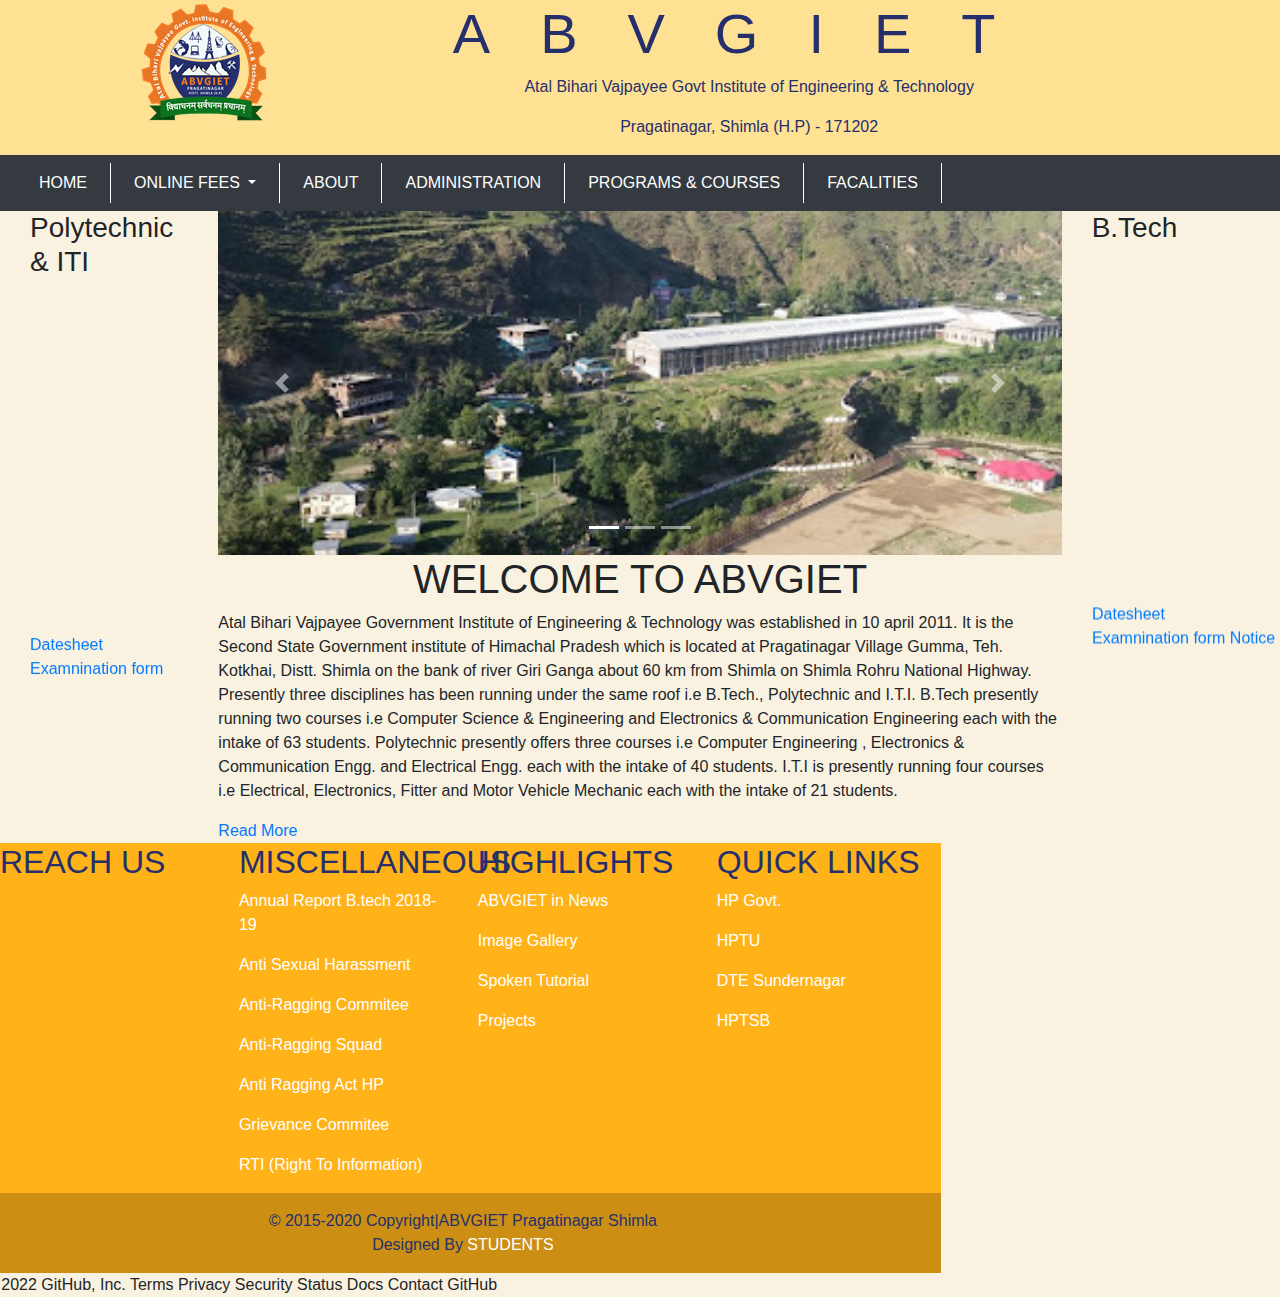
==== index.html @ 05bc628a "Update index.html" ====
<!DOCTYPE html>
<html>

<head>
    <meta name="viewport" content="width=device-width, initial-scale=1">
    <link rel="stylesheet" href="https://cdnjs.cloudflare.com/ajax/libs/font-awesome/4.7.0/css/font-awesome.min.css">
    <meta charset="UTF-8">
    <meta http-equiv="X-UA-Compatible" content="IE=edge">
    <meta name="viewport" content="width=device-width, initial-scale=1.0">
    <title>ABVGIET</title>
    <link rel="icon" href="Images/logo.png" type="image/icon type">
    <link href="http://fonts.cdnfonts.com/css/bankgothic-md-bt" rel="stylesheet">
    <link rel="stylesheet" href="home_page.css">
    <link rel="stylesheet" href="common.css">
    <script src="https://code.jquery.com/jquery-3.2.1.slim.min.js"
        integrity="sha384-KJ3o2DKtIkvYIK3UENzmM7KCkRr/rE9/Qpg6aAZGJwFDMVNA/GpGFF93hXpG5KkN"
        crossorigin="anonymous"></script>
    <script src="https://cdnjs.cloudflare.com/ajax/libs/popper.js/1.12.9/umd/popper.min.js"
        integrity="sha384-ApNbgh9B+Y1QKtv3Rn7W3mgPxhU9K/ScQsAP7hUibX39j7fakFPskvXusvfa0b4Q"
        crossorigin="anonymous"></script>
    <link rel="stylesheet" href="https://fonts.googleapis.com/icon?family=Material+Icons">
    <script src="https://maxcdn.bootstrapcdn.com/bootstrap/4.0.0/js/bootstrap.min.js"
        integrity="sha384-JZR6Spejh4U02d8jOt6vLEHfe/JQGiRRSQQxSfFWpi1MquVdAyjUar5+76PVCmYl"
        crossorigin="anonymous"></script>
    <link rel="stylesheet" href="https://maxcdn.bootstrapcdn.com/bootstrap/4.0.0/css/bootstrap.min.css"
        integrity="sha384-Gn5384xqQ1aoWXA+058RXPxPg6fy4IWvTNh0E263XmFcJlSAwiGgFAW/dAiS6JXm" crossorigin="anonymous">
   
</head>

<body  style="background-color:#faf2e0;">

    <!-- logo and college name here     -->

    <header>



        <div class="row">
            <div class="col-lg-4 col-sm-12 logo">
                <a href="home_page.html">
                    <img src="Images/logo.png">
                </a>
            </div>
            <div class="col-lg-6 col-sm-12 hd1">

                <h1 class="display-4 heading">ABVGIET</h1>

                <p class="hidden-mobile">Atal Bihari Vajpayee Govt Institute of Engineering & Technology</p>
                <p class="hidden-mobile">Pragatinagar, Shimla (H.P) - 171202</p>

            </div>
           
        </div>
        </div>
    </header>

    <!-- navigation bar     -->
    <nav class="navbar navbar-expand-md sticky-top bg-dark">
        <!-- collapsibe Button -->
        <button class="navbar-toggler" type="button" data-toggle="collapse" data-target="#collapsibleNavbar">
            <i class="material-icons" style="font-size:25px;color:white;">=</i>
        </button>
        <div class="collapse navbar-collapse" id="collapsibleNavbar">
            <ul class="navbar-nav">
                <li class="nav-item">
                    <a class="nav-link text-white" href="home_page.html">HOME</a>
                </li>
                <li class="nav-item dropdown">
                    <a class="nav-link dropdown-toggle text-white" href="#" id="navbardrop" data-toggle="dropdown">
                        ONLINE FEES
                    </a>
                    <div class="dropdown-menu">
                        <a class="dropdown-item" href="#">ITI</a>
                        <a class="dropdown-item" href="#">Polytechnic</a>
                        <a class="dropdown-item" href="#">B.tech</a>
                    </div>
                </li>
                <li class="nav-item">
                    <a class="nav-link text-white" href="about.html">ABOUT</a>
                </li>
                <li class="nav-item">
                    <a class="nav-link text-white" href="Administration_page.html">ADMINISTRATION</a>
                </li>
                <li class="nav-item">
                    <a class="nav-link text-white" href="#">PROGRAMS & COURSES</a>
                </li>
                <li class="nav-item">
                    <a class="nav-link text-white" href="#">FACALITIES</a>
                </li>


        </div>

    </nav>
    

    <div class="row">
        <div class="col-md-2  hidden-mobile">
            <h3 style="padding-left: 30px;">Polytechnic & ITI </h3>
            <marquee width="100%" direction="up" height="400px" style="padding-left: 30px;">
                <a href="">Datesheet</a><br>
                <a href="">Examnination form Notice</a>
            </marquee>
        </div>
        <div class=" col-md-8">
            <div id="demo" class="carousel slide" data-ride="carousel">

                <!-- Indicators -->
                <ul class="carousel-indicators">
                  <li data-target="#demo" data-slide-to="0" class="active"></li>
                  <li data-target="#demo" data-slide-to="1"></li>
                  <li data-target="#demo" data-slide-to="2"></li>
                </ul>
                
                <!-- The slideshow -->
                <div class="carousel-inner">
                  <div class="carousel-item active">
                    <img src="Images/s_1.jpg" alt="ABVGIET" width="1100" >
                  </div>
                  <div class="carousel-item">
                    <img src="Images/s_2.jpg" alt="ABVGIET" width="1100">
                  </div>
                  <div class="carousel-item">
                    <img src="Images/s_3.jpg" alt="ABVGIET" width="1100">
                  </div>
                </div>
                
                <!-- Left and right controls -->
                <a class="carousel-control-prev" href="#demo" data-slide="prev">
                  <span class="carousel-control-prev-icon"></span>
                </a>
                <a class="carousel-control-next" href="#demo" data-slide="next">
                  <span class="carousel-control-next-icon"></span>
                </a>
              </div>
              
              
              <script>
              var myIndex = 0;
              carousel();
              
              function carousel() {
                var i;
                var x = document.getElementsByClassName("mySlides");
                for (i = 0; i < x.length; i++) {
                  x[i].style.display = "none";  
                }
                myIndex++;
                if (myIndex > x.length) {myIndex = 1}    
                x[myIndex-1].style.display = "block";  
                setTimeout(carousel, 4000); // Change image every 2 seconds
              }
              </script>
              
            <h1 style="text-align: center;">WELCOME TO ABVGIET</h1>
            <p>Atal Bihari Vajpayee Government Institute of Engineering & Technology was
                established in 10 april 2011. It is the Second State Government institute of Himachal Pradesh which
                is
                located
                at Pragatinagar Village Gumma, Teh. Kotkhai, Distt. Shimla on the bank of river Giri Ganga about 60
                km
                from Shimla on Shimla
                Rohru National Highway. Presently three disciplines has been running under the same roof i.e
                B.Tech.,
                Polytechnic and I.T.I. B.Tech presently
                running two courses i.e Computer Science & Engineering and Electronics & Communication Engineering
                each
                with the intake of 63 students.
                Polytechnic presently offers three courses i.e Computer Engineering , Electronics & Communication
                Engg.
                and Electrical Engg. each with the
                intake of 40 students. I.T.I is presently running four courses i.e Electrical, Electronics, Fitter
                and
                Motor Vehicle Mechanic each with the
                intake of 21 students. </p><a href="about.html">Read More</a>
        </div>
        <div class="col-md-2  hidden-mobile">
            <h3>B.Tech</h3>
            <marquee width="100%" direction="up" height="400px">
                <a href="">Datesheet</a><br>
                <a href="">Examnination form Notice</a>
            </marquee>
        </div>

   
    
    
    <!-- all footer data here -->

    <footer>
   
    <div id="foot">
        <div class="container">

            <!-- footer content/links -->

            <div class="row">
                <div class="col-lg-3 col-sm-3">
                    <h2>REACH US</h2>
                    <div class="map-rsp">
                        <iframe
                            src="https://www.google.com/maps/embed?pb=!1m14!1m8!1m3!1d10431.962682856833!2d77.48174943603975!3d31.117279072596546!3m2!1i1024!2i768!4f13.1!3m3!1m2!1s0x39058c12b8cb3841%3A0xb5f727cc19511f30!2sAtal%20Bihari%20Vajpayee%20Government%20Institute%20of%20Engineering%20%26%20Technology!5e0!3m2!1sen!2sin!4v1632977565918!5m2!1sen!2sin"
                            width="300" height="200" style="border:0;" allowfullscreen="" loading="lazy"></iframe>
                    </div>
                </div>
                <div class="m1 col-lg-3 col-sm-3">
                    <h2>MISCELLANEOUS</h2>

                    <p>
                        <a href="#!" class="text-reset text-white">Annual Report B.tech 2018-19</a>
                    </p>
                    <p>
                        <a href="#!" class="text-reset text-white">Anti Sexual Harassment</a>
                    </p>
                    <p>
                        <a href="#!" class="text-reset text-white">Anti-Ragging Commitee</a>
                    </p>
                    <p>
                        <a href="#!" class="text-reset text-white">Anti-Ragging Squad</a>
                    </p>
                    <p>
                        <a href="#!" class="text-reset text-white">Anti Ragging Act HP</a>
                    </p>
                    <p>
                        <a href="#!" class="text-reset text-white">Grievance Commitee</a>
                    </p>
                    <p>
                        <a href="#!" class="text-reset text-white">RTI (Right To Information)</a>
                    </p>


                </div>
                <div class="col-lg-3 col-sm-3">
                    <h2>HIGHLIGHTS </h2>
                    <p>
                        <a href="#!" class="text-reset text-white">ABVGIET in News </a>
                    </p>
                    <p>
                        <a href="#!" class="text-reset text-white">Image Gallery </a>
                    </p>
                    <p>
                        <a href="#!" class="text-reset text-white">Spoken Tutorial </a>
                    </p>
                    <p>
                        <a href="#!" class="text-reset text-white">Projects </a>
                    </p>
                </div>
                <div class="col-lg-3 col-sm-3">
                    <h2>QUICK LINKS</h2>
                    <p>
                        <a href="https://himachal.nic.in/en-IN/" class="text-reset text-white">HP Govt. </a>
                    </p>
                    <p>
                        <a href="https://www.himtu.ac.in/" class="text-reset text-white">HPTU </a>
                    </p>
                    <p>
                        <a href="http://techeduhp.com/" class="text-reset text-white">DTE Sundernagar </a>
                    </p>
                    <p>
                        <a href="https://www.hptechboard.com/" class="text-reset text-white">HPTSB </a>
                    </p>
                </div>
            </div>
        </div>
    </div>
    <div class="text-center p-3" style="background-color: rgba(0, 0, 0, 0.2);">
        © 2015-2020 Copyright|ABVGIET Pragatinagar Shimla<br>Designed By
        <a class="text-white" href="#!">STUDENTS</a>
    </div>
</footer>


</body>

</html>

    © 2022 GitHub, Inc.

    Terms
    Privacy
    Security
    Status
    Docs
    Contact GitHub


</html>
---- home_page.css ----
*{
    margin:0;
    padding:0;
}

.logo {
    text-align: center;
}


.hd {
    padding-left: 5%;
    padding-right: 5%;
}

@media (max-width: 600px) {
    .heading {
        letter-spacing: normal;
    }
}.heading {
    font-size: xx-large;
        letter-spacing: 50px;

}

header {
    background-color: #ffe194;
}
.logi{
    padding-top: 20%;
   
}
.loginb{
    border-radius: 10px;
background-color: #252f6b;
border-color: #fff;
color: white;
}
.loginb:hover{
    background-color: coral;
}
.hd1 {
    font-family: 'BankGothic Md BT', sans-serif;
    text-align: center;
    color: #252f6b;
}

.logo {
    text-align: center;
}

.hd {
    padding-left: 5%;
    padding-right: 5%;
}

@media (max-width: 600px) {
    .heading {
        letter-spacing: normal;
    }
    .p1 .p2 {
        display: none;
    }
}


.heading1{
    background: linear-gradient( 21deg,#ffb319 26%,coral 62%);
    color: #fff;
    padding: 7px 6px;
    margin-left: 70px;
    margin-right: 70px;
    height: 40px;
   
    
}

.row1{
    margin-left:70px;
    margin-right:70px;
    padding-bottom: 20%;
    position: relative;
}

.list_menu{
    width:50%;
    float:left;
    height:400px;
}

.tab_button{
    width:50%;
    float:right;
    height:400px;
}
.tab_button .box{
    position: relative;
    width: 180px;
    height:180px;
    border-radius: 9px;
    background: rgba(63, 57, 57, 0.1);
    float: left;
    margin: 24px;
    transition: .5s;
}
.tab_button .box:hover{
    transform: scale(1.11);
    cursor: pointer;

}

#ul1{
    position: absolute;
    width: 450px;
    padding: 10px;
    box-sizing: border-box;
    
}
#ul1 li{
    display: flex;
    background: rgba(63, 57, 57, 0.1);
    border-radius: 9px;
    padding: 10px 20px;
    color: #fff;
    margin: 5px 0;
    width: 150%;
    transition: .5s;
}
#ul1 li:hover{
    transform: scale(1.06);
    cursor: pointer;
}
footer{
    background-color: #ffb319;
    font-family: Arial, Helvetica, sans-serif;
    color: #252f6b;
  
}


.map-rsp{
    overflow:hidden;
    padding-bottom:56.25%;
    position:relative;
    height:0;
}

.map-rsp iframe{
    left:0;
    top:0;
    height:100%;
    width:100%;
    position:absolute;
}



.fa {
    padding: 10px;
    font-size: 10px;
    width: 32px;
    text-align: center;
    text-decoration: none;
    margin: 3px 1px;
  }
  
 
 
  

.nav-item{
    padding-left: 15px;
    padding-right:15px;
    border-right: solid 1px white;
}
body{
    overflow-x: hidden;
}
---- common.css ----
.logo {
    text-align: center;
}


.hd {
    padding-left: 5%;
    padding-right: 5%;
}

@media (max-width: 600px) {
    .heading {
        letter-spacing: normal;
    }
}.heading {
    font-size: xx-large;
        letter-spacing: 50px;

}

header {
    background-color: #ffe194;
}
.logi{
    padding-top: 20%;
   
}
.loginb{
    border-radius: 10px;
background-color: #252f6b;
border-color: #fff;
color: white;
}
.loginb:hover{
    background-color: coral;
}
.hd1 {
    font-family: 'BankGothic Md BT', sans-serif;
    text-align: center;
    color: #252f6b;
}

.logo {
    text-align: center;
}

.hd {
    padding-left: 5%;
    padding-right: 5%;
}

@media (max-width: 600px) {
    .heading {
        letter-spacing: normal;
    }
    .p1 .p2 {
        display: none;
    }
}
footer{
    background-color: #ffb319;
    font-family: Arial, Helvetica, sans-serif;
    color: #252f6b;
  
}


.map-rsp{
    overflow:hidden;
    padding-bottom:56.25%;
    position:relative;
    height:0;
}

.map-rsp iframe{
    left:0;
    top:0;
    height:100%;
    width:100%;
    position:absolute;
}



.fa {
    padding: 10px;
    font-size: 10px;
    width: 32px;
    text-align: center;
    text-decoration: none;
    margin: 3px 1px;
  }
  
  .fa:hover {
      opacity: 0.7;
  }

  .fa-facebook {
    background: #3B5998;
    color: white;
    border-radius:5px;
  }
  .fa-twitter {
    background: #55ACEE;
    color: white;
    border-radius:5px;
  }

  .fa-google {
    background: #dd4b39;
    color: white;
    border-radius:5px;
  }

  .fa-instagram {
    background: #125688;
    color: white;
    border-radius:5px;
  }
  
 
  

.nav-item{
    padding-left: 15px;
    padding-right:15px;
    border-right: solid 1px white;
}
body{
    overflow-x: hidden;
}
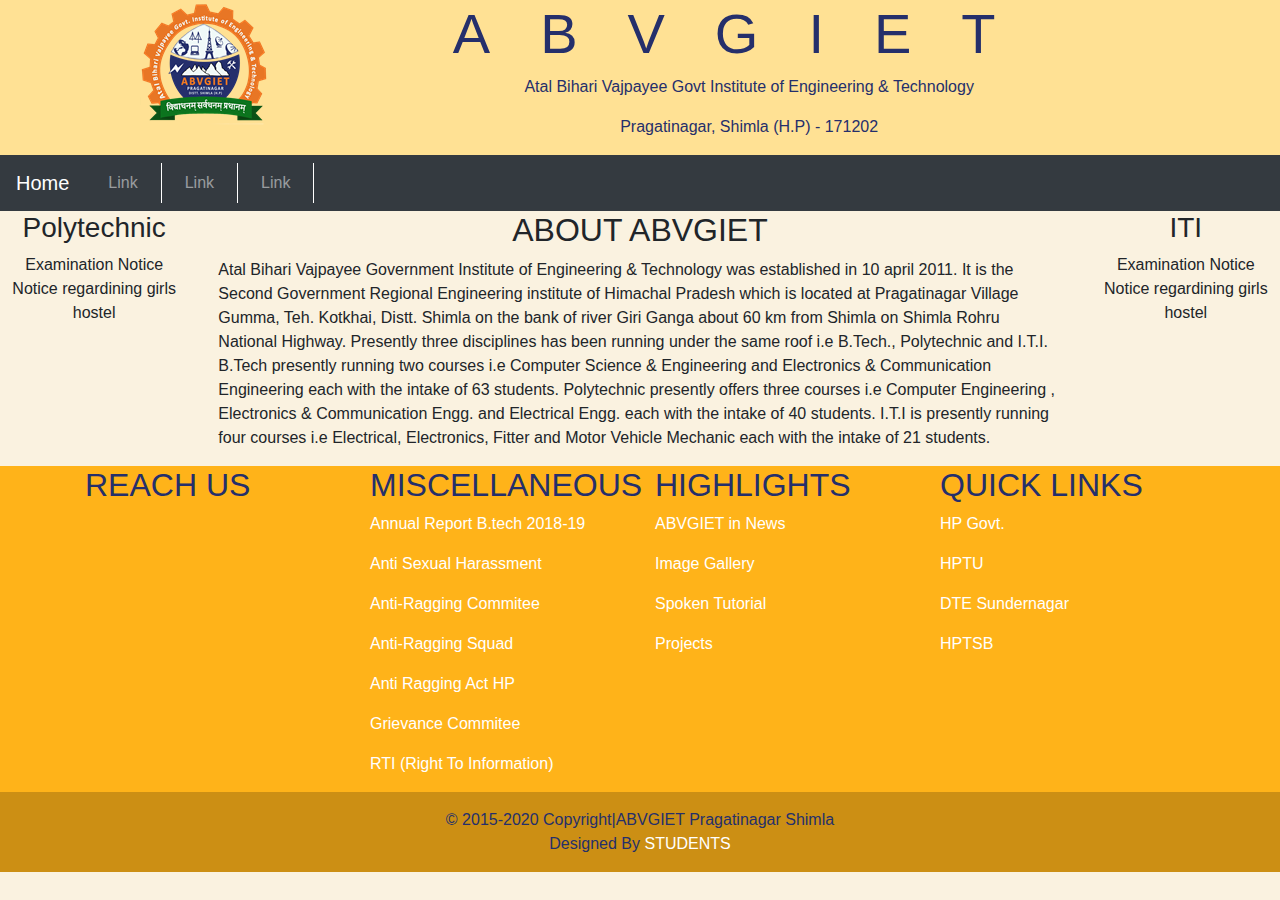
==== commit bd8c2086: "Update index.html" ====
--- a/index.html
+++ b/index.html
@@ -31,9 +31,42 @@
 
     <!-- logo and college name here     -->
 
+    <!DOCTYPE html>
+<html>
+
+<head>
+    <meta name="viewport" content="width=device-width, initial-scale=1">
+    <link rel="stylesheet" href="https://cdnjs.cloudflare.com/ajax/libs/font-awesome/4.7.0/css/font-awesome.min.css">
+    <meta charset="UTF-8">
+    <meta http-equiv="X-UA-Compatible" content="IE=edge">
+    <meta name="viewport" content="width=device-width, initial-scale=1.0">
+    <title>ABVGIET</title>
+    <link rel="icon" href="Images/logo.png" type="image/icon type">
+    <link href="http://fonts.cdnfonts.com/css/bankgothic-md-bt" rel="stylesheet">
+    <link rel="stylesheet" href="home_page.css">
+    <link rel="stylesheet" href="common.css">
+    <script src="https://code.jquery.com/jquery-3.2.1.slim.min.js"
+        integrity="sha384-KJ3o2DKtIkvYIK3UENzmM7KCkRr/rE9/Qpg6aAZGJwFDMVNA/GpGFF93hXpG5KkN"
+        crossorigin="anonymous"></script>
+    <script src="https://cdnjs.cloudflare.com/ajax/libs/popper.js/1.12.9/umd/popper.min.js"
+        integrity="sha384-ApNbgh9B+Y1QKtv3Rn7W3mgPxhU9K/ScQsAP7hUibX39j7fakFPskvXusvfa0b4Q"
+        crossorigin="anonymous"></script>
+    <link rel="stylesheet" href="https://fonts.googleapis.com/icon?family=Material+Icons">
+    <script src="https://maxcdn.bootstrapcdn.com/bootstrap/4.0.0/js/bootstrap.min.js"
+        integrity="sha384-JZR6Spejh4U02d8jOt6vLEHfe/JQGiRRSQQxSfFWpi1MquVdAyjUar5+76PVCmYl"
+        crossorigin="anonymous"></script>
+    <link rel="stylesheet" href="https://maxcdn.bootstrapcdn.com/bootstrap/4.0.0/css/bootstrap.min.css"
+        integrity="sha384-Gn5384xqQ1aoWXA+058RXPxPg6fy4IWvTNh0E263XmFcJlSAwiGgFAW/dAiS6JXm" crossorigin="anonymous">
+   
+</head>
+
+<body  style="background-color:#faf2e0;">
+
+    <!-- logo and college name here     -->
+
     <header>
 
-
+       
 
         <div class="row">
             <div class="col-lg-4 col-sm-12 logo">
@@ -53,141 +86,62 @@
         </div>
         </div>
     </header>
-
-    <!-- navigation bar     -->
-    <nav class="navbar navbar-expand-md sticky-top bg-dark">
-        <!-- collapsibe Button -->
+    <nav class="navbar navbar-expand-md bg-dark navbar-dark">
+        <a class="navbar-brand" href="#">Home</a>
         <button class="navbar-toggler" type="button" data-toggle="collapse" data-target="#collapsibleNavbar">
-            <i class="material-icons" style="font-size:25px;color:white;">=</i>
+          <span class="navbar-toggler-icon"></span>
         </button>
         <div class="collapse navbar-collapse" id="collapsibleNavbar">
-            <ul class="navbar-nav">
-                <li class="nav-item">
-                    <a class="nav-link text-white" href="home_page.html">HOME</a>
-                </li>
-                <li class="nav-item dropdown">
-                    <a class="nav-link dropdown-toggle text-white" href="#" id="navbardrop" data-toggle="dropdown">
-                        ONLINE FEES
-                    </a>
-                    <div class="dropdown-menu">
-                        <a class="dropdown-item" href="#">ITI</a>
-                        <a class="dropdown-item" href="#">Polytechnic</a>
-                        <a class="dropdown-item" href="#">B.tech</a>
-                    </div>
-                </li>
-                <li class="nav-item">
-                    <a class="nav-link text-white" href="about.html">ABOUT</a>
-                </li>
-                <li class="nav-item">
-                    <a class="nav-link text-white" href="Administration_page.html">ADMINISTRATION</a>
-                </li>
-                <li class="nav-item">
-                    <a class="nav-link text-white" href="#">PROGRAMS & COURSES</a>
-                </li>
-                <li class="nav-item">
-                    <a class="nav-link text-white" href="#">FACALITIES</a>
-                </li>
-
-
-        </div>
-
-    </nav>
+          <ul class="navbar-nav">
+            <li class="nav-item">
+              <a class="nav-link" href="#">Link</a>
+            </li>
+            <li class="nav-item">
+              <a class="nav-link" href="#">Link</a>
+            </li>
+            <li class="nav-item">
+              <a class="nav-link" href="#">Link</a>
+            </li>    
+          </ul>
+        </div>  
+      </nav>
+
+<div class="row">
+    <div class="col-md-2 col-sm-12" style="text-align:center;">
+        <h3 style="text-align:center;">Polytechnic</h3>
+        <ul style="list-style-type: None;">
+            <li>
+                Examination Notice
+            </li>
+            <li>
+                Notice regardining girls hostel 
+            </li>
+        </ul></div>
     
-
-    <div class="row">
-        <div class="col-md-2  hidden-mobile">
-            <h3 style="padding-left: 30px;">Polytechnic & ITI </h3>
-            <marquee width="100%" direction="up" height="400px" style="padding-left: 30px;">
-                <a href="">Datesheet</a><br>
-                <a href="">Examnination form Notice</a>
-            </marquee>
-        </div>
-        <div class=" col-md-8">
-            <div id="demo" class="carousel slide" data-ride="carousel">
-
-                <!-- Indicators -->
-                <ul class="carousel-indicators">
-                  <li data-target="#demo" data-slide-to="0" class="active"></li>
-                  <li data-target="#demo" data-slide-to="1"></li>
-                  <li data-target="#demo" data-slide-to="2"></li>
-                </ul>
-                
-                <!-- The slideshow -->
-                <div class="carousel-inner">
-                  <div class="carousel-item active">
-                    <img src="Images/s_1.jpg" alt="ABVGIET" width="1100" >
-                  </div>
-                  <div class="carousel-item">
-                    <img src="Images/s_2.jpg" alt="ABVGIET" width="1100">
-                  </div>
-                  <div class="carousel-item">
-                    <img src="Images/s_3.jpg" alt="ABVGIET" width="1100">
-                  </div>
-                </div>
-                
-                <!-- Left and right controls -->
-                <a class="carousel-control-prev" href="#demo" data-slide="prev">
-                  <span class="carousel-control-prev-icon"></span>
-                </a>
-                <a class="carousel-control-next" href="#demo" data-slide="next">
-                  <span class="carousel-control-next-icon"></span>
-                </a>
-              </div>
-              
-              
-              <script>
-              var myIndex = 0;
-              carousel();
-              
-              function carousel() {
-                var i;
-                var x = document.getElementsByClassName("mySlides");
-                for (i = 0; i < x.length; i++) {
-                  x[i].style.display = "none";  
-                }
-                myIndex++;
-                if (myIndex > x.length) {myIndex = 1}    
-                x[myIndex-1].style.display = "block";  
-                setTimeout(carousel, 4000); // Change image every 2 seconds
-              }
-              </script>
-              
-            <h1 style="text-align: center;">WELCOME TO ABVGIET</h1>
-            <p>Atal Bihari Vajpayee Government Institute of Engineering & Technology was
-                established in 10 april 2011. It is the Second State Government institute of Himachal Pradesh which
-                is
-                located
-                at Pragatinagar Village Gumma, Teh. Kotkhai, Distt. Shimla on the bank of river Giri Ganga about 60
-                km
-                from Shimla on Shimla
-                Rohru National Highway. Presently three disciplines has been running under the same roof i.e
-                B.Tech.,
-                Polytechnic and I.T.I. B.Tech presently
-                running two courses i.e Computer Science & Engineering and Electronics & Communication Engineering
-                each
-                with the intake of 63 students.
-                Polytechnic presently offers three courses i.e Computer Engineering , Electronics & Communication
-                Engg.
-                and Electrical Engg. each with the
-                intake of 40 students. I.T.I is presently running four courses i.e Electrical, Electronics, Fitter
-                and
-                Motor Vehicle Mechanic each with the
-                intake of 21 students. </p><a href="about.html">Read More</a>
-        </div>
-        <div class="col-md-2  hidden-mobile">
-            <h3>B.Tech</h3>
-            <marquee width="100%" direction="up" height="400px">
-                <a href="">Datesheet</a><br>
-                <a href="">Examnination form Notice</a>
-            </marquee>
-        </div>
-
-   
-    
-    
-    <!-- all footer data here -->
-
-    <footer>
+    <div class="col-md-8 col-sm-12"><h2 style="text-align:center;">ABOUT ABVGIET</h2>
+        <p>
+            Atal Bihari Vajpayee Government Institute of Engineering & Technology was established in 10 april 2011. It is the Second Government Regional 
+            Engineering institute of Himachal Pradesh which is located at Pragatinagar Village Gumma, Teh. Kotkhai, Distt. Shimla on the bank of river Giri
+             Ganga about 60 km from Shimla on Shimla Rohru National Highway. Presently three disciplines has been running under the same roof i.e B.Tech., Polytechnic 
+             and I.T.I. B.Tech presently running two courses i.e Computer Science & Engineering and Electronics & Communication Engineering each with the intake of 
+             63 students. Polytechnic presently offers three courses i.e Computer Engineering , Electronics & Communication Engg. and Electrical Engg. each with the 
+             intake of 40 students. I.T.I is presently running four courses i.e Electrical, Electronics, Fitter and Motor Vehicle Mechanic each with the intake of 21 
+             students.
+        </p>
+    </div>
+    <div class="col-md-2 col-sm-12" style="text-align:center;">
+        <h3>ITI</h3>
+        <ul style="list-style-type: None;">
+            <li>
+                Examination Notice
+            </li>
+            <li>
+                Notice regardining girls hostel 
+            </li>
+        </ul></div></div>
+</div>
+
+<footer>
    
     <div id="foot">
         <div class="container">
@@ -274,14 +228,6 @@
 
 </html>
 
-    © 2022 GitHub, Inc.
-
-    Terms
-    Privacy
-    Security
-    Status
-    Docs
-    Contact GitHub
-
-
-</html>
+
+    </body>
+    </html>
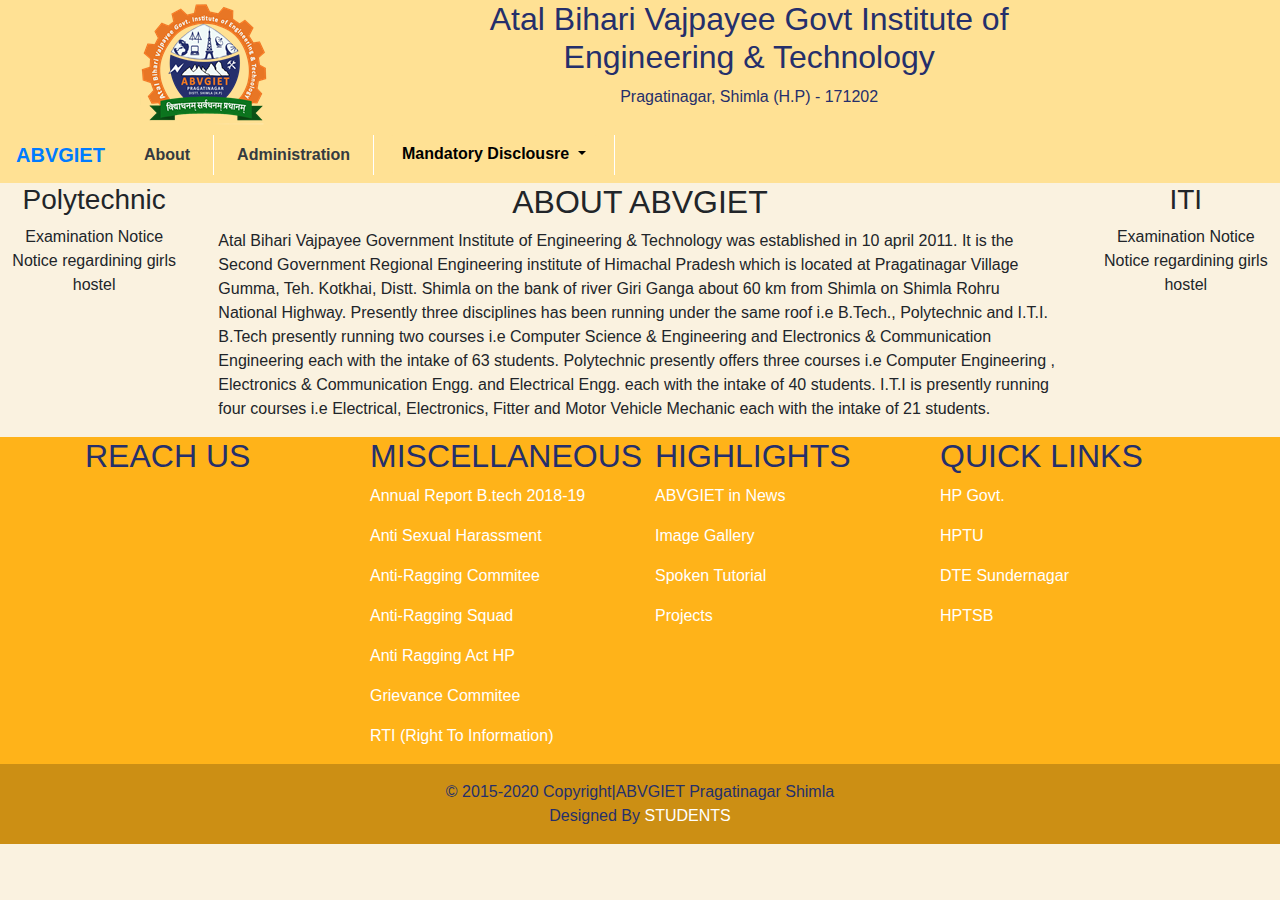
==== commit 07c6d231: "Add files via upload" ====
--- a/index.html
+++ b/index.html
@@ -76,9 +76,9 @@
             </div>
             <div class="col-lg-6 col-sm-12 hd1">
 
-                <h1 class="display-4 heading">ABVGIET</h1>
-
-                <p class="hidden-mobile">Atal Bihari Vajpayee Govt Institute of Engineering & Technology</p>
+                <h1 class="display-7 heading">Atal Bihari Vajpayee Govt Institute of Engineering & Technology</h1>
+
+             
                 <p class="hidden-mobile">Pragatinagar, Shimla (H.P) - 171202</p>
 
             </div>
@@ -86,22 +86,32 @@
         </div>
         </div>
     </header>
-    <nav class="navbar navbar-expand-md bg-dark navbar-dark">
-        <a class="navbar-brand" href="#">Home</a>
+    <nav class="navbar navbar-expand-md navbar-custom ">
+        <a class="navbar-brand font-weight-bold" href="#">ABVGIET</a>
         <button class="navbar-toggler" type="button" data-toggle="collapse" data-target="#collapsibleNavbar">
           <span class="navbar-toggler-icon"></span>
         </button>
         <div class="collapse navbar-collapse" id="collapsibleNavbar">
           <ul class="navbar-nav">
             <li class="nav-item">
-              <a class="nav-link" href="#">Link</a>
+              <a class="nav-link text-dark font-weight-bold" href="#">About</a>
             </li>
             <li class="nav-item">
-              <a class="nav-link" href="#">Link</a>
+              <a class="nav-link text-dark font-weight-bold" href="Administration_page.html">Administration</a>
             </li>
             <li class="nav-item">
-              <a class="nav-link" href="#">Link</a>
-            </li>    
+<div class="dropdown">
+  <button class="btn btn-custom dropdown-toggle font-weight-bold" type="button" id="dropdownMenuButton" data-toggle="dropdown" aria-haspopup="true" aria-expanded="false">
+    Mandatory Disclousre
+  </button>
+  <div class="dropdown-menu" aria-labelledby="dropdownMenuButton">
+    <a class="dropdown-item" href="#">Polytechnic</a>
+    <a class="dropdown-item" href="#">ITI</a>
+    
+  </div>
+</div>
+</div>                
+          </li>    
           </ul>
         </div>  
       </nav>
--- a/common.css
+++ b/common.css
@@ -1,78 +1,47 @@
+.navbar-custom {
+    background-color: #ffe194 ;
+}
+
 
 .logo {
     text-align: center;
 }
 
 
-.hd {
-    padding-left: 5%;
-    padding-right: 5%;
+.heading {
+    font-size: xx-large;
+	letter-spacing: normal;
 }
 
-@media (max-width: 600px) {
-    .heading {
-        letter-spacing: normal;
-    }
-}.heading {
-    font-size: xx-large;
-        letter-spacing: 50px;
 
+.btn-custom{
+	background-color: #ffe194;
 }
 
 header {
     background-color: #ffe194;
 }
-.logi{
-    padding-top: 20%;
-   
-}
-.loginb{
-    border-radius: 10px;
-background-color: #252f6b;
-border-color: #fff;
-color: white;
-}
-.loginb:hover{
-    background-color: coral;
-}
+
 .hd1 {
     font-family: 'BankGothic Md BT', sans-serif;
     text-align: center;
     color: #252f6b;
 }
-
-.logo {
-    text-align: center;
-}
-
 .hd {
     padding-left: 5%;
     padding-right: 5%;
-}
-
-@media (max-width: 600px) {
-    .heading {
-        letter-spacing: normal;
-    }
-    .p1 .p2 {
-        display: none;
-    }
 }
 footer{
     background-color: #ffb319;
     font-family: Arial, Helvetica, sans-serif;
     color: #252f6b;
-  
 }
-
-
 .map-rsp{
     overflow:hidden;
     padding-bottom:56.25%;
     position:relative;
     height:0;
 }
-
 .map-rsp iframe{
     left:0;
     top:0;
@@ -80,9 +49,6 @@
     width:100%;
     position:absolute;
 }
-
-
-
 .fa {
     padding: 10px;
     font-size: 10px;
@@ -90,12 +56,10 @@
     text-align: center;
     text-decoration: none;
     margin: 3px 1px;
-  }
-  
+  } 
   .fa:hover {
       opacity: 0.7;
   }
-
   .fa-facebook {
     background: #3B5998;
     color: white;
@@ -112,15 +76,21 @@
     color: white;
     border-radius:5px;
   }
-
   .fa-instagram {
     background: #125688;
     color: white;
     border-radius:5px;
-  }
-  
- 
-  
+  } 
+ /*dropdown mandotory*/
+ .dropdown:hover>.dropdown-menu {
+  display: block;
+}
+
+.dropdown>.dropdown-toggle:active {
+  /*Without this, clicking will make it sticky*/
+    pointer-events: none;
+}
+
 
 .nav-item{
     padding-left: 15px;
--- a/common.css
+++ b/common.css
@@ -1,78 +1,47 @@
+.navbar-custom {
+    background-color: #ffe194 ;
+}
+
 
 .logo {
     text-align: center;
 }
 
 
-.hd {
-    padding-left: 5%;
-    padding-right: 5%;
+.heading {
+    font-size: xx-large;
+	letter-spacing: normal;
 }
 
-@media (max-width: 600px) {
-    .heading {
-        letter-spacing: normal;
-    }
-}.heading {
-    font-size: xx-large;
-        letter-spacing: 50px;
 
+.btn-custom{
+	background-color: #ffe194;
 }
 
 header {
     background-color: #ffe194;
 }
-.logi{
-    padding-top: 20%;
-   
-}
-.loginb{
-    border-radius: 10px;
-background-color: #252f6b;
-border-color: #fff;
-color: white;
-}
-.loginb:hover{
-    background-color: coral;
-}
+
 .hd1 {
     font-family: 'BankGothic Md BT', sans-serif;
     text-align: center;
     color: #252f6b;
 }
-
-.logo {
-    text-align: center;
-}
-
 .hd {
     padding-left: 5%;
     padding-right: 5%;
-}
-
-@media (max-width: 600px) {
-    .heading {
-        letter-spacing: normal;
-    }
-    .p1 .p2 {
-        display: none;
-    }
 }
 footer{
     background-color: #ffb319;
     font-family: Arial, Helvetica, sans-serif;
     color: #252f6b;
-  
 }
-
-
 .map-rsp{
     overflow:hidden;
     padding-bottom:56.25%;
     position:relative;
     height:0;
 }
-
 .map-rsp iframe{
     left:0;
     top:0;
@@ -80,9 +49,6 @@
     width:100%;
     position:absolute;
 }
-
-
-
 .fa {
     padding: 10px;
     font-size: 10px;
@@ -90,12 +56,10 @@
     text-align: center;
     text-decoration: none;
     margin: 3px 1px;
-  }
-  
+  } 
   .fa:hover {
       opacity: 0.7;
   }
-
   .fa-facebook {
     background: #3B5998;
     color: white;
@@ -112,15 +76,21 @@
     color: white;
     border-radius:5px;
   }
-
   .fa-instagram {
     background: #125688;
     color: white;
     border-radius:5px;
-  }
-  
- 
-  
+  } 
+ /*dropdown mandotory*/
+ .dropdown:hover>.dropdown-menu {
+  display: block;
+}
+
+.dropdown>.dropdown-toggle:active {
+  /*Without this, clicking will make it sticky*/
+    pointer-events: none;
+}
+
 
 .nav-item{
     padding-left: 15px;
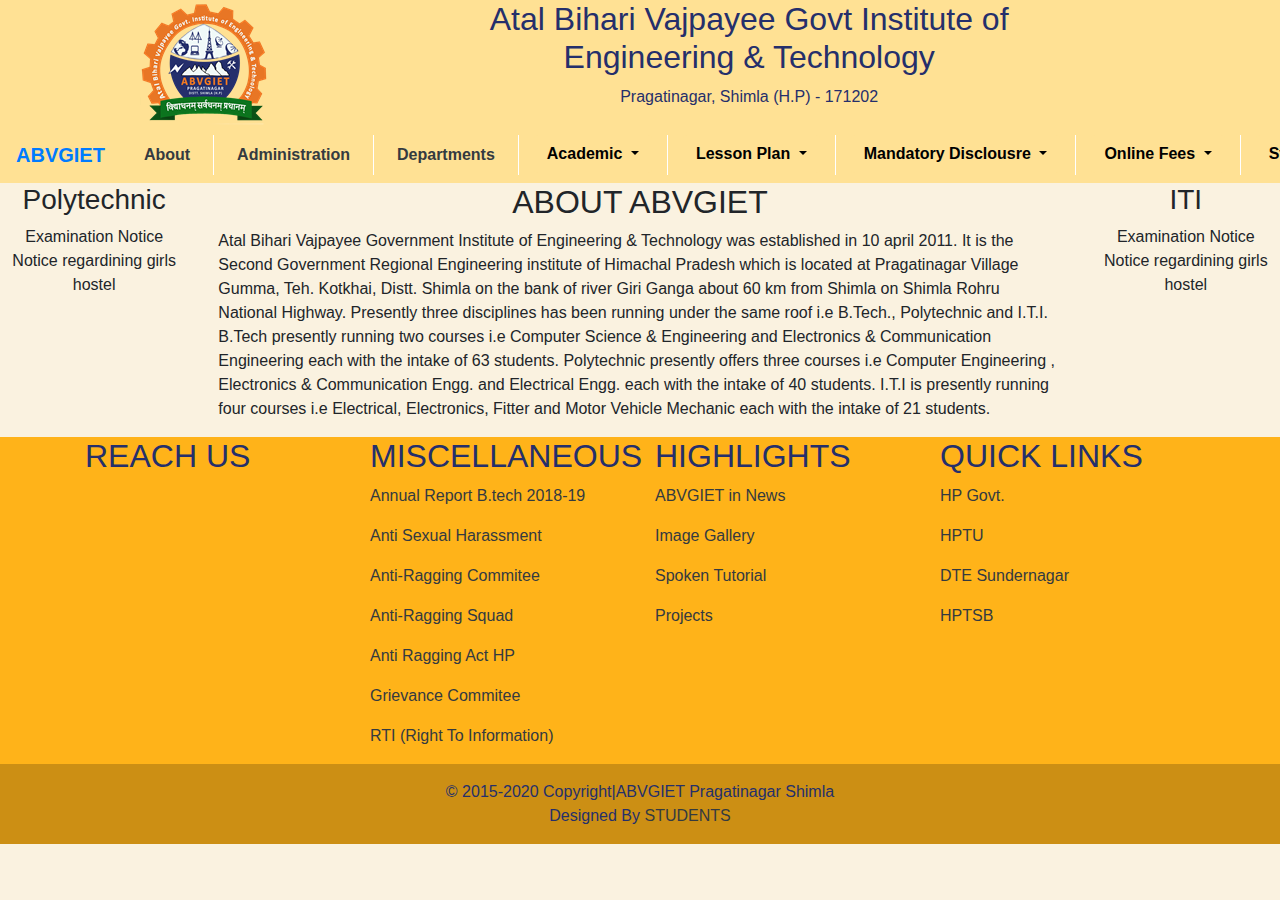
==== commit 99e22fcd: "Add files via upload" ====
--- a/index.html
+++ b/index.html
@@ -60,7 +60,7 @@
    
 </head>
 
-<body  style="background-color:#faf2e0;">
+
 
     <!-- logo and college name here     -->
 
@@ -99,7 +99,40 @@
             <li class="nav-item">
               <a class="nav-link text-dark font-weight-bold" href="Administration_page.html">Administration</a>
             </li>
-            <li class="nav-item">
+			<li class="nav-item">
+              <a class="nav-link text-dark font-weight-bold" href="">Departments</a>
+            </li>
+           <li class="nav-item">
+<div class="dropdown">
+  <button class="btn btn-custom dropdown-toggle font-weight-bold" type="button" id="dropdownMenuButton" data-toggle="dropdown" aria-haspopup="true" aria-expanded="false">
+    Academic
+  </button>
+  <div class="dropdown-menu" aria-labelledby="dropdownMenuButton">
+    <a class="dropdown-item" href="#">Admission Desk</a>
+    <a class="dropdown-item" href="#">Scholarships</a>
+	<a class="dropdown-item" href="#">Fee Structure</a>
+    <a class="dropdown-item" href="#">Academic Calander</a>
+     <a class="dropdown-item" href="#">Migration Form</a>
+  </div>
+</div>       
+          </li>
+			
+			<li class="nav-item">
+<div class="dropdown">
+  <button class="btn btn-custom dropdown-toggle font-weight-bold" type="button" id="dropdownMenuButton" data-toggle="dropdown" aria-haspopup="true" aria-expanded="false">
+    Lesson Plan
+  </button>
+  <div class="dropdown-menu" aria-labelledby="dropdownMenuButton">
+    <a class="dropdown-item" href="#">Computer Engineering</a>
+    <a class="dropdown-item" href="#">Electronics & Communication</a>
+	<a class="dropdown-item" href="#">Electrical Engineering</a>
+    <a class="dropdown-item" href="#">Mechanical Engineering</a>
+    
+  </div>
+</div>       
+          </li>
+			
+<li class="nav-item">
 <div class="dropdown">
   <button class="btn btn-custom dropdown-toggle font-weight-bold" type="button" id="dropdownMenuButton" data-toggle="dropdown" aria-haspopup="true" aria-expanded="false">
     Mandatory Disclousre
@@ -109,9 +142,34 @@
     <a class="dropdown-item" href="#">ITI</a>
     
   </div>
+</div>       
+          </li>
+<li class="nav-item">
+<div class="dropdown">
+  <button class="btn btn-custom dropdown-toggle font-weight-bold" type="button" id="dropdownMenuButton" data-toggle="dropdown" aria-haspopup="true" aria-expanded="false">
+    Online Fees
+  </button>
+  <div class="dropdown-menu" aria-labelledby="dropdownMenuButton">
+    <a class="dropdown-item" href="#">Polytechnic</a>
+    <a class="dropdown-item" href="#">ITI</a>
+    
+  </div>
 </div>
-</div>                
-          </li>    
+               
+          </li>	
+<li class="nav-item">
+<div class="dropdown">
+  <button class="btn btn-custom dropdown-toggle font-weight-bold" type="button" id="dropdownMenuButton" data-toggle="dropdown" aria-haspopup="true" aria-expanded="false">
+    Student Zone
+  </button>
+  <div class="dropdown-menu" aria-labelledby="dropdownMenuButton">
+    <a class="dropdown-item" href="#">Syllabus</a>
+    <a class="dropdown-item" href="#">Results</a>
+    
+  </div>
+</div>
+               
+          </li>		  
           </ul>
         </div>  
       </nav>
@@ -171,25 +229,25 @@
                     <h2>MISCELLANEOUS</h2>
 
                     <p>
-                        <a href="#!" class="text-reset text-white">Annual Report B.tech 2018-19</a>
-                    </p>
-                    <p>
-                        <a href="#!" class="text-reset text-white">Anti Sexual Harassment</a>
-                    </p>
-                    <p>
-                        <a href="#!" class="text-reset text-white">Anti-Ragging Commitee</a>
-                    </p>
-                    <p>
-                        <a href="#!" class="text-reset text-white">Anti-Ragging Squad</a>
-                    </p>
-                    <p>
-                        <a href="#!" class="text-reset text-white">Anti Ragging Act HP</a>
-                    </p>
-                    <p>
-                        <a href="#!" class="text-reset text-white">Grievance Commitee</a>
-                    </p>
-                    <p>
-                        <a href="#!" class="text-reset text-white">RTI (Right To Information)</a>
+                        <a href="#!" class="text-reset text-dark  ">Annual Report B.tech 2018-19</a>
+                    </p>
+                    <p>
+                        <a href="#!" class="text-reset text-dark  ">Anti Sexual Harassment</a>
+                    </p>
+                    <p>
+                        <a href="#!" class="text-reset text-dark  ">Anti-Ragging Commitee</a>
+                    </p>
+                    <p>
+                        <a href="#!" class="text-reset text-dark ">Anti-Ragging Squad</a>
+                    </p>
+                    <p>
+                        <a href="#!" class="text-reset text-dark ">Anti Ragging Act HP</a>
+                    </p>
+                    <p>
+                        <a href="#!" class="text-reset text-dark ">Grievance Commitee</a>
+                    </p>
+                    <p>
+                        <a href="#!" class="text-reset text-dark ">RTI (Right To Information)</a>
                     </p>
 
 
@@ -197,31 +255,31 @@
                 <div class="col-lg-3 col-sm-3">
                     <h2>HIGHLIGHTS </h2>
                     <p>
-                        <a href="#!" class="text-reset text-white">ABVGIET in News </a>
-                    </p>
-                    <p>
-                        <a href="#!" class="text-reset text-white">Image Gallery </a>
-                    </p>
-                    <p>
-                        <a href="#!" class="text-reset text-white">Spoken Tutorial </a>
-                    </p>
-                    <p>
-                        <a href="#!" class="text-reset text-white">Projects </a>
+                        <a href="#!" class="text-reset text-dark ">ABVGIET in News </a>
+                    </p>
+                    <p>
+                        <a href="#!" class="text-reset text-dark ">Image Gallery </a>
+                    </p>
+                    <p>
+                        <a href="#!" class="text-reset text-dark ">Spoken Tutorial </a>
+                    </p>
+                    <p>
+                        <a href="#!" class="text-reset text-dark ">Projects </a>
                     </p>
                 </div>
                 <div class="col-lg-3 col-sm-3">
                     <h2>QUICK LINKS</h2>
                     <p>
-                        <a href="https://himachal.nic.in/en-IN/" class="text-reset text-white">HP Govt. </a>
-                    </p>
-                    <p>
-                        <a href="https://www.himtu.ac.in/" class="text-reset text-white">HPTU </a>
-                    </p>
-                    <p>
-                        <a href="http://techeduhp.com/" class="text-reset text-white">DTE Sundernagar </a>
-                    </p>
-                    <p>
-                        <a href="https://www.hptechboard.com/" class="text-reset text-white">HPTSB </a>
+                        <a href="https://himachal.nic.in/en-IN/" class="text-reset text-dark ">HP Govt. </a>
+                    </p>
+                    <p>
+                        <a href="https://www.himtu.ac.in/" class="text-reset text-dark ">HPTU </a>
+                    </p>
+                    <p>
+                        <a href="http://techeduhp.com/" class="text-reset text-dark ">DTE Sundernagar </a>
+                    </p>
+                    <p>
+                        <a href="https://www.hptechboard.com/" class="text-reset text-dark ">HPTSB </a>
                     </p>
                 </div>
             </div>
@@ -229,7 +287,7 @@
     </div>
     <div class="text-center p-3" style="background-color: rgba(0, 0, 0, 0.2);">
         © 2015-2020 Copyright|ABVGIET Pragatinagar Shimla<br>Designed By
-        <a class="text-white" href="#!">STUDENTS</a>
+        <a class="text-dark" href="#!">STUDENTS</a>
     </div>
 </footer>
 
@@ -239,5 +297,4 @@
 </html>
 
 
-    </body>
-    </html>
+   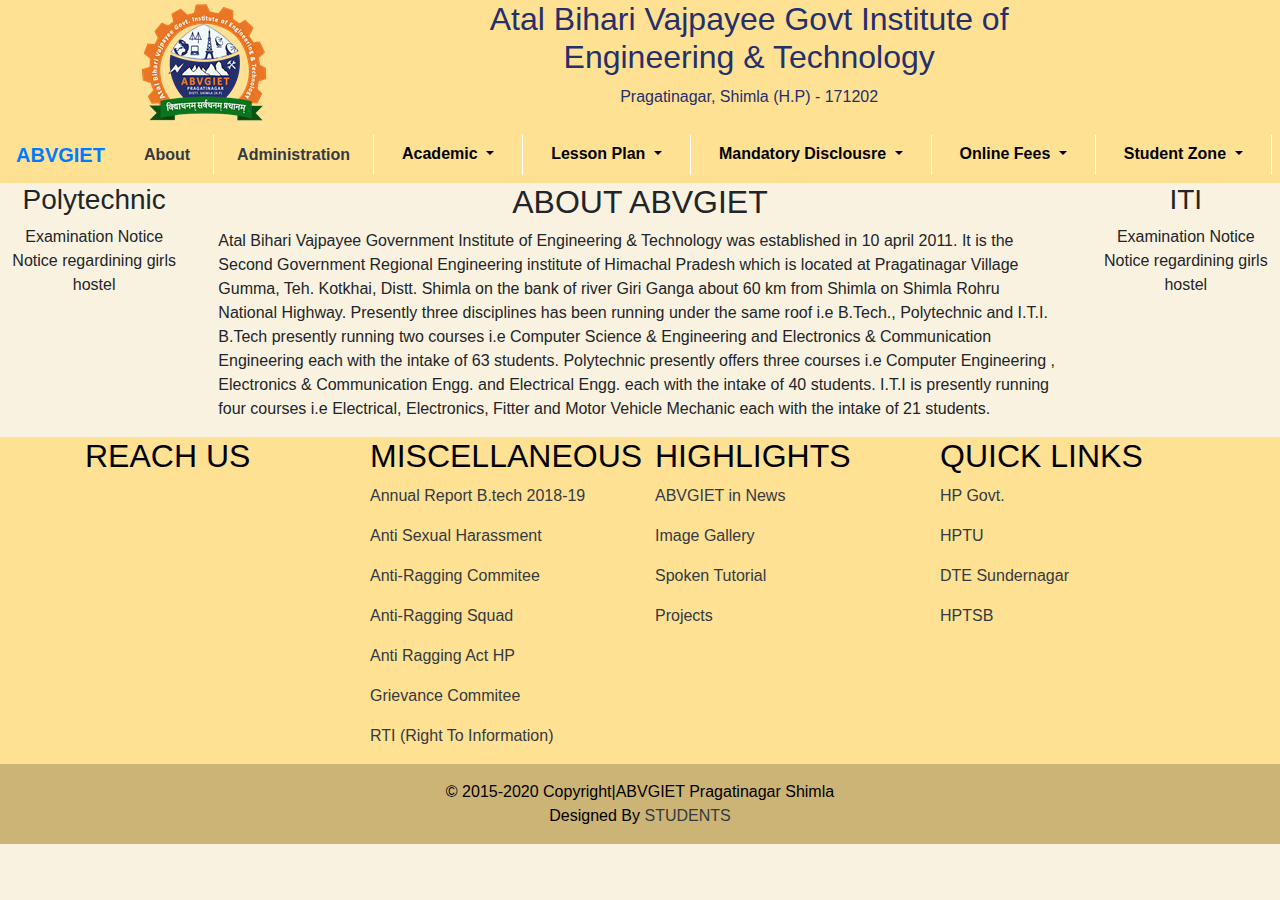
==== commit c058b4b8: "Add files via upload" ====
--- a/index.html
+++ b/index.html
@@ -99,9 +99,7 @@
             <li class="nav-item">
               <a class="nav-link text-dark font-weight-bold" href="Administration_page.html">Administration</a>
             </li>
-			<li class="nav-item">
-              <a class="nav-link text-dark font-weight-bold" href="">Departments</a>
-            </li>
+			
            <li class="nav-item">
 <div class="dropdown">
   <button class="btn btn-custom dropdown-toggle font-weight-bold" type="button" id="dropdownMenuButton" data-toggle="dropdown" aria-haspopup="true" aria-expanded="false">
--- a/common.css
+++ b/common.css
@@ -1,3 +1,6 @@
+body {
+	background-color:#faf2e0;
+}
 .navbar-custom {
     background-color: #ffe194 ;
 }
@@ -32,9 +35,9 @@
     padding-right: 5%;
 }
 footer{
-    background-color: #ffb319;
+    background-color: #ffe194;
     font-family: Arial, Helvetica, sans-serif;
-    color: #252f6b;
+    color: #000000;
 }
 .map-rsp{
     overflow:hidden;
--- a/common.css
+++ b/common.css
@@ -1,3 +1,6 @@
+body {
+	background-color:#faf2e0;
+}
 .navbar-custom {
     background-color: #ffe194 ;
 }
@@ -32,9 +35,9 @@
     padding-right: 5%;
 }
 footer{
-    background-color: #ffb319;
+    background-color: #ffe194;
     font-family: Arial, Helvetica, sans-serif;
-    color: #252f6b;
+    color: #000000;
 }
 .map-rsp{
     overflow:hidden;
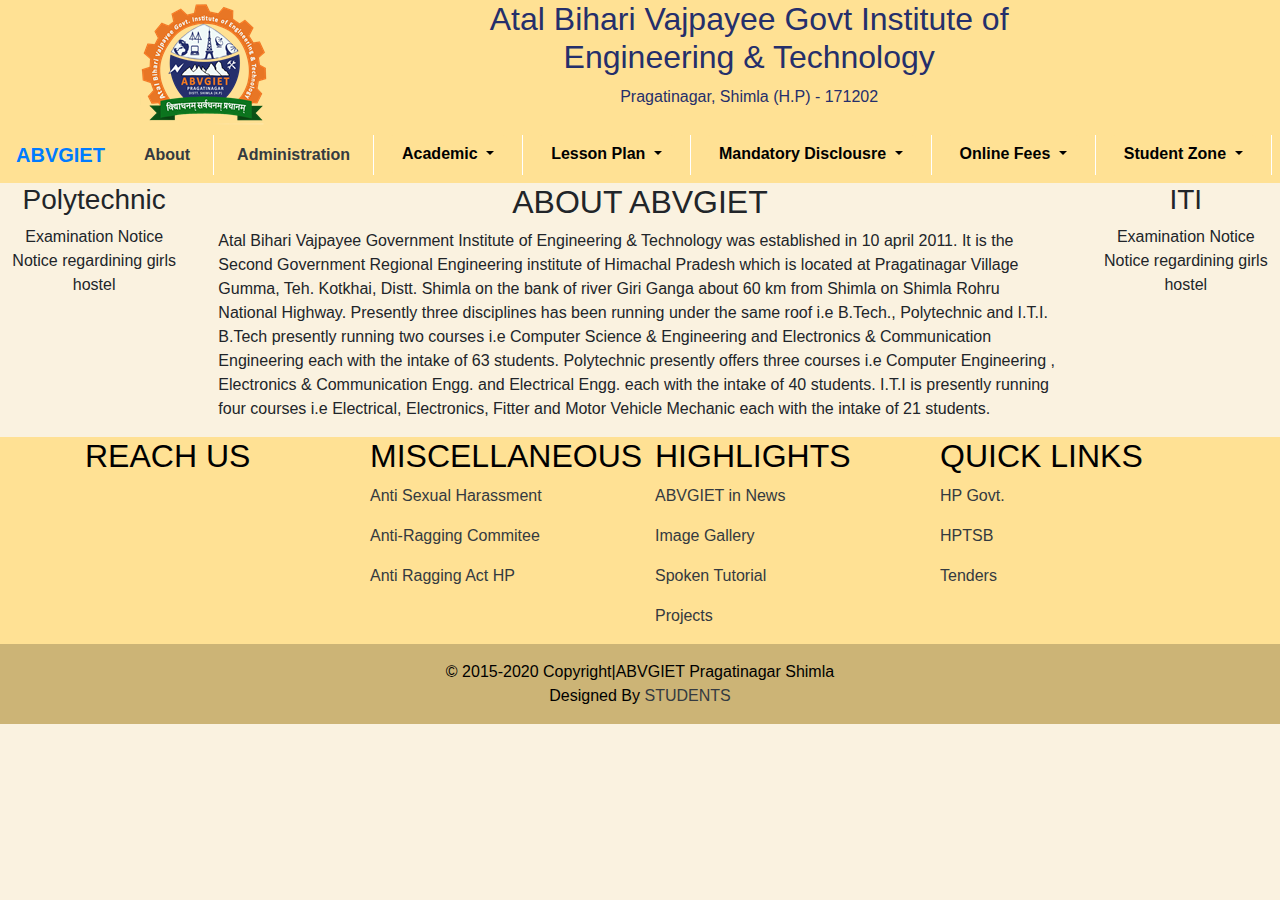
==== commit 1ce112b0: "Add files via upload" ====
--- a/index.html
+++ b/index.html
@@ -94,7 +94,7 @@
         <div class="collapse navbar-collapse" id="collapsibleNavbar">
           <ul class="navbar-nav">
             <li class="nav-item">
-              <a class="nav-link text-dark font-weight-bold" href="#">About</a>
+              <a class="nav-link text-dark font-weight-bold" href="about.html">About</a>
             </li>
             <li class="nav-item">
               <a class="nav-link text-dark font-weight-bold" href="Administration_page.html">Administration</a>
@@ -226,27 +226,19 @@
                 <div class="m1 col-lg-3 col-sm-3">
                     <h2>MISCELLANEOUS</h2>
 
-                    <p>
-                        <a href="#!" class="text-reset text-dark  ">Annual Report B.tech 2018-19</a>
-                    </p>
+                  
                     <p>
                         <a href="#!" class="text-reset text-dark  ">Anti Sexual Harassment</a>
                     </p>
                     <p>
                         <a href="#!" class="text-reset text-dark  ">Anti-Ragging Commitee</a>
                     </p>
-                    <p>
-                        <a href="#!" class="text-reset text-dark ">Anti-Ragging Squad</a>
-                    </p>
+                    
                     <p>
                         <a href="#!" class="text-reset text-dark ">Anti Ragging Act HP</a>
                     </p>
-                    <p>
-                        <a href="#!" class="text-reset text-dark ">Grievance Commitee</a>
-                    </p>
-                    <p>
-                        <a href="#!" class="text-reset text-dark ">RTI (Right To Information)</a>
-                    </p>
+                   
+                    
 
 
                 </div>
@@ -270,14 +262,13 @@
                     <p>
                         <a href="https://himachal.nic.in/en-IN/" class="text-reset text-dark ">HP Govt. </a>
                     </p>
-                    <p>
-                        <a href="https://www.himtu.ac.in/" class="text-reset text-dark ">HPTU </a>
-                    </p>
-                    <p>
-                        <a href="http://techeduhp.com/" class="text-reset text-dark ">DTE Sundernagar </a>
-                    </p>
+                   
+                  
                     <p>
                         <a href="https://www.hptechboard.com/" class="text-reset text-dark ">HPTSB </a>
+                    </p>
+					 <p>
+                        <a href="https://www.hptechboard.com/" class="text-reset text-dark ">Tenders </a>
                     </p>
                 </div>
             </div>
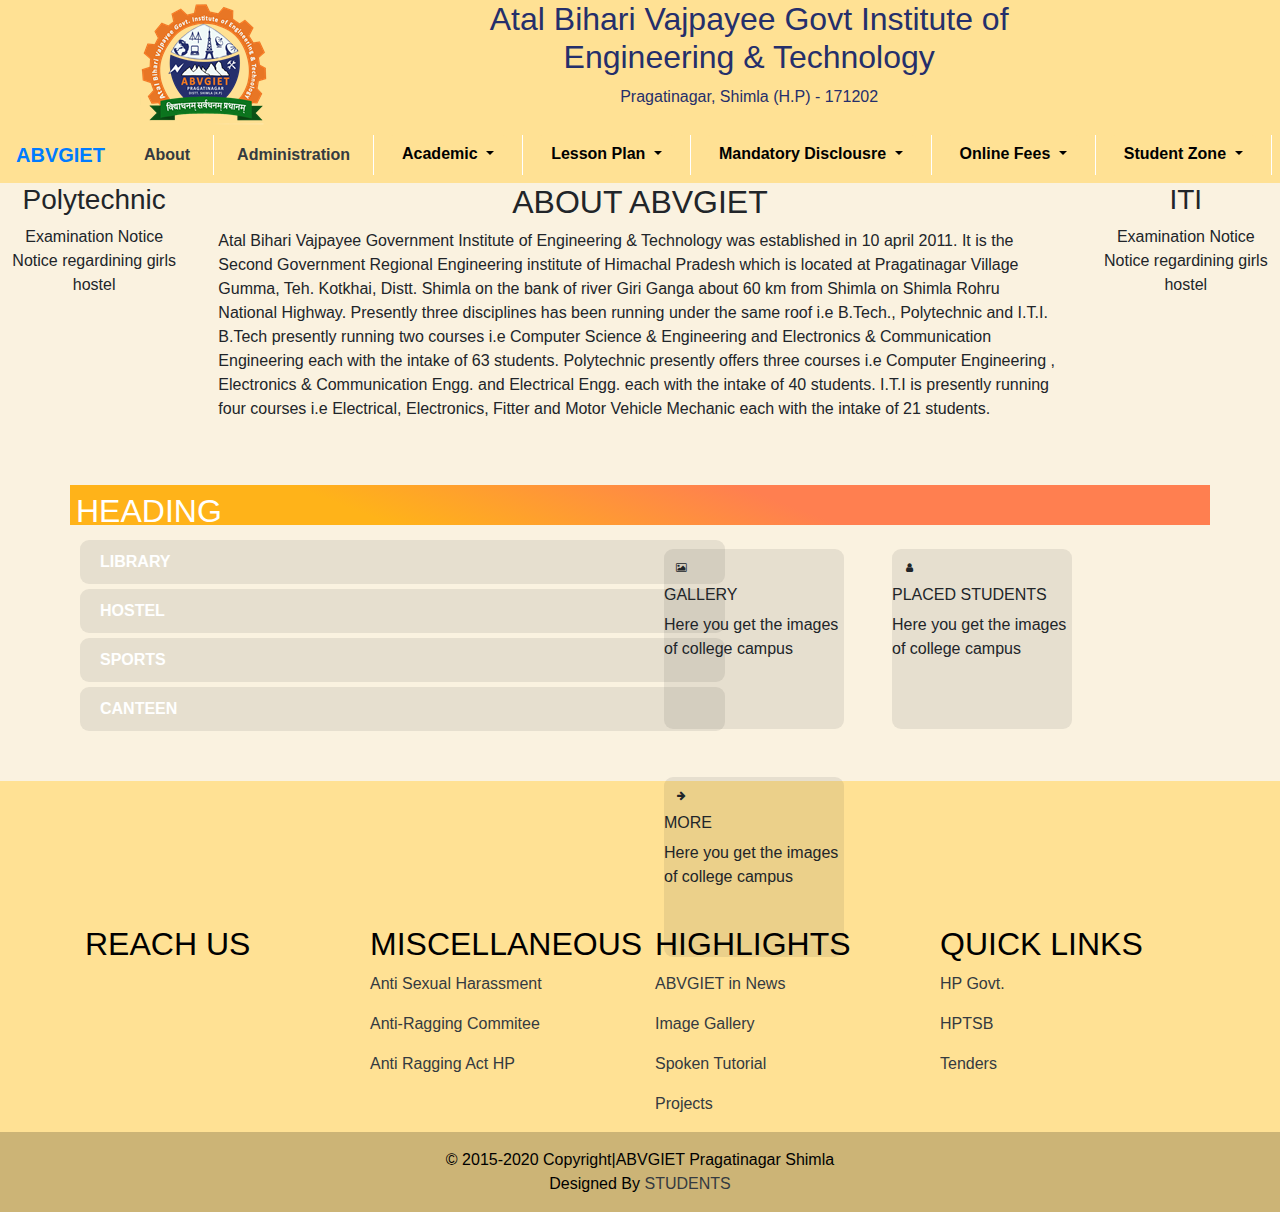
==== commit 326ebbd2: "Update index.html" ====
--- a/index.html
+++ b/index.html
@@ -206,6 +206,68 @@
             </li>
         </ul></div></div>
 </div>
+	  <div class="student1 pd-5 pt-5 hidden-mobile">
+            
+            <div class="heading1">
+                <h2>HEADING</h2>
+            </div>
+            
+
+            <div class="row1">
+                <div class="list_menu ">
+                    <ul id="ul1">
+                        <a href="library.html"class="text-reset"style="font-weight:bold; color:#fff;">
+                            <li>
+                             LIBRARY
+                            </li>
+                        </a>
+                        <a href=""class="text-reset"style="font-weight:bold; color:#fff;">
+                            <li>
+                              HOSTEL
+                            </li>
+                        </a>
+                        <a href=""class="text-reset"style="font-weight:bold; color:#fff;">
+                            <li>
+                             SPORTS
+                            </li>
+                        </a>
+                        <a href=""class="text-reset"style="font-weight:bold; color:#fff;">
+                            <li>
+                             CANTEEN
+                            </li>
+                        </a>
+                    </ul>
+                </div>
+                <div class="tab_button">
+                    <div class="box">
+                        <div class="icon"><i class="fa fa-picture-o pic_icon" aria-hidden="true"></i></div>
+                        <div class="content">
+                            <h6>GALLERY</h6>
+                            <p>Here you get the images of college campus
+                            </p>
+                        </div>
+                    </div>
+                    <div class="box">
+                        <div class="icon"><i class="fa fa-user" aria-hidden="true"></i></div>
+                        <div class="content">
+                            <h6>PLACED STUDENTS</h6>
+                            <p>Here you get the images of college campus
+                            </p>
+                        </div>
+                    </div>
+                    <div class="box">
+                        <div class="icon"><i class="fa fa-arrow-right" aria-hidden="true"></i></div>
+                        <div class="content">
+                            <h6>MORE</h6>
+                            <p>Here you get the images of college campus
+                            </p>
+                        </div>
+                    </div>
+                    
+                </div>
+            </div>
+
+        </div>
 
 <footer>
    
@@ -286,4 +348,4 @@
 </html>
 
 
-   +   
